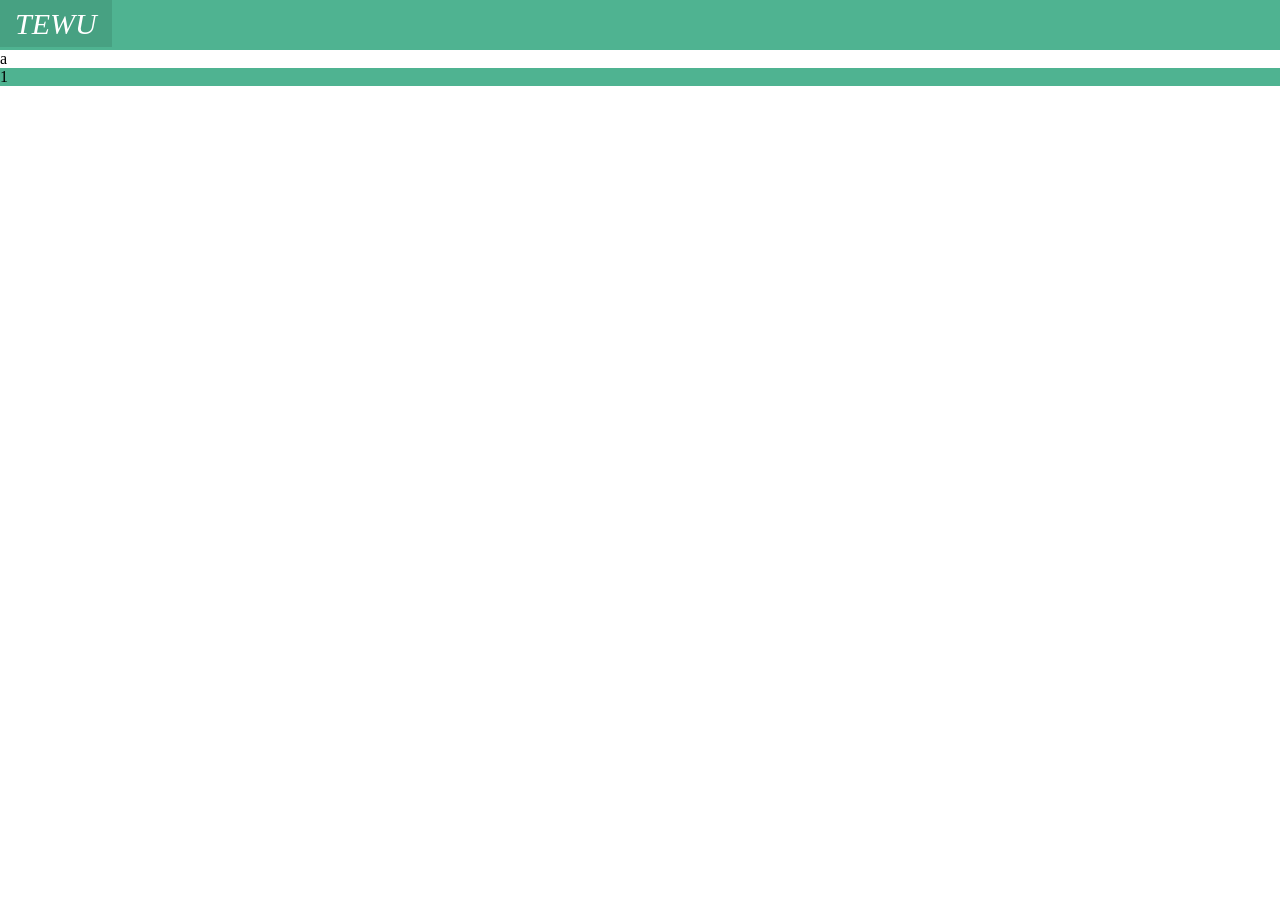
==== index.html @ 82aea127 "Add files via upload" ====
<!DOCTYPE html>
<html lang="en">
<head>
    <meta charset="UTF-8">
    <meta name="viewport" content="width=device-width, initial-scale=1.0">
    <title>Document</title>
    <link rel="stylesheet" href="Styles/index.css">
</head>
<body>
    <header class="main-header">
        <label for="btn-nav" class="btn-nav">
          <i class="fas fa-bars">TEWU</i>
          
        
        </label>
        <input type="checkbox" id="btn-nav">
        
        <nav>
          <ul class="navigation">
            <li><a href="index.html">Inicio</a></li>
            <li><a href="servicios.html">Servicios</a></li>
            <li><a href="nosotros.html">Nosotros</a></li>
            <li><a href="contacto.html">Contacto</a></li>
            <li><a href="iniciosesion.html">Iniciar Sesion</a></li>
          </ul>
        </nav>
        
      </header>

      <main>
        <div>
          <p>a</p>
        </div>
      </main>


      <footer class="footer">
        <p>1</p>
      </footer>
</body>
</html>
---- Styles/index.css ----
:root{
    --main-color:#fff;
  }
  
  *{
    padding: 0;
    margin: 0;
    box-sizing: border-box;
  }
  
  body{
    font-family:'Roboto' , 'sans-serif';
    overflow:hidden;
  }
  
  .main-header{
    background: #4FB391;
    width: 100%;
    height:50px;
  }
  
  nav{
    position: absolute;
    left:0;
    top:0;
    width: 200px;
    top:50px;
    height:calc(100vh - 50px);
    background:#2D6653;
    transform:translateX(-100%);
    transition:.4s ease;
  }
  
  .navigation li{
    list-style:none;
    width: 100%;
    border-bottom: 1px solid rgba(255,255,255,.5);
  }
  
  .navigation a{
    color:var(--main-color);
    display: block;
    line-height:3.5;
    padding: 0 10px;
    text-decoration:none;
    transition:.4s ease;
  }
  
  .navigation a:hover{
    transform:translateX(10%);
  }
  
  #btn-nav{
    display: none;
  }
  
  #btn-nav:checked ~ nav{
    transform:translateX(0);
  }
  
  .btn-nav{
    color:var(--main-color);
    font-size:30px;
    position: absolute;
    left:0;
    top:0;
    cursor:pointer;
    padding:6.5px 15px;
    transition:.2s ease;
    background:rgba(0,0,0,.1);
  }
  
  .btn-nav:hover{
    background:rgba(0,0,0,.3);
  }



  /* Footer */

  .footer{
    background-color: #4FB391;
  }
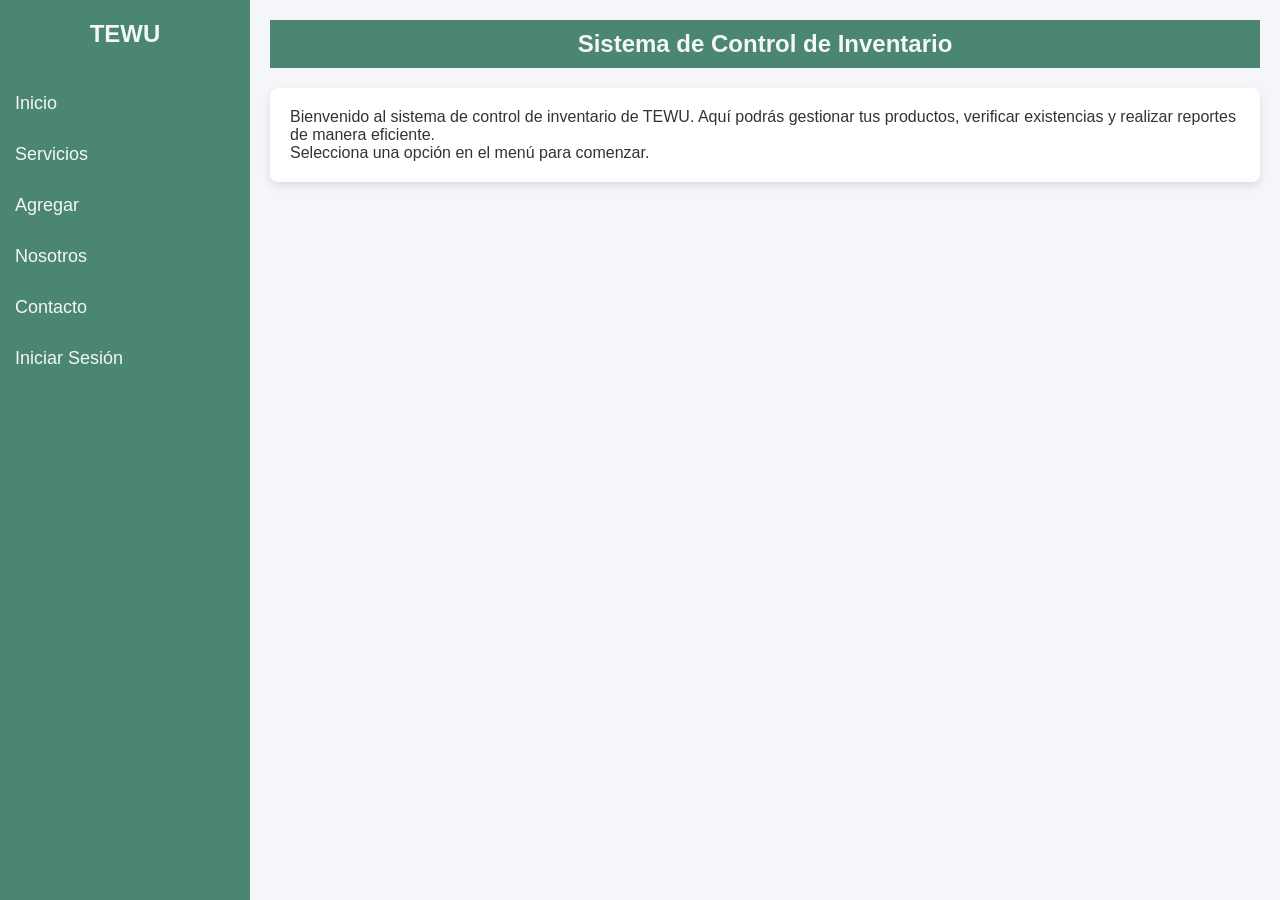
==== commit 6879affe: "index.html" ====
--- a/index.html
+++ b/index.html
@@ -1,41 +1,142 @@
 <!DOCTYPE html>
-<html lang="en">
+<html lang="es">
 <head>
     <meta charset="UTF-8">
     <meta name="viewport" content="width=device-width, initial-scale=1.0">
-    <title>Document</title>
-    <link rel="stylesheet" href="Styles/index.css">
+    <title>Sistema de Control de Inventario - TEWU</title>
+    <style>
+        /* Estilos generales */
+        * {
+            margin: 0;
+            padding: 0;
+            box-sizing: border-box;
+        }
+        body {
+            font-family: Arial, sans-serif;
+            background-color: #f4f6f9;
+            color: #333;
+            display: flex;
+            min-height: 100vh;
+            overflow-x: hidden;
+        }
+
+        /* Estilos del menú lateral */
+        .sidebar {
+            width: 250px;
+            background-color: #4b8673;
+            padding-top: 20px;
+            display: flex;
+            flex-direction: column;
+            justify-content: start;
+            height: 100vh;
+            position: fixed;
+        }
+
+        .sidebar h1 {
+            font-size: 24px;
+            color: #f4f6f9;
+            text-align: center;
+            margin-bottom: 30px;
+        }
+
+        .menu {
+            list-style: none;
+            width: 100%;
+        }
+
+        .menu li {
+            width: 100%;
+        }
+
+        .menu li a {
+            display: block;
+            padding: 15px;
+            color: #f4f6f9;
+            text-decoration: none;
+            font-size: 18px;
+            transition: background 0.3s;
+        }
+
+        .menu li a:hover {
+            background-color: #3b6d5a;
+        }
+
+        /* Estilo del contenido principal */
+        .content {
+            margin-left: 250px;
+            padding: 20px;
+            flex: 1;
+        }
+
+        .header {
+            background-color: #4b8673;
+            padding: 10px;
+            color: #f4f6f9;
+            font-size: 24px;
+            font-weight: bold;
+            text-align: center;
+            margin-bottom: 20px;
+        }
+
+        .main-content {
+            background-color: white;
+            border-radius: 8px;
+            box-shadow: 0 4px 8px rgba(0, 0, 0, 0.1);
+            padding: 20px;
+        }
+
+        /* Mejoras para botones y formularios */
+        .btn {
+            display: inline-block;
+            padding: 10px 20px;
+            background-color: #4b8673;
+            color: #f4f6f9;
+            border: none;
+            border-radius: 4px;
+            cursor: pointer;
+            transition: background 0.3s;
+        }
+
+        .btn:hover {
+            background-color: #3b6d5a;
+        }
+
+        /* Responsive */
+        @media (max-width: 768px) {
+            .sidebar {
+                width: 100%;
+                height: auto;
+                position: relative;
+            }
+            .content {
+                margin-left: 0;
+            }
+        }
+    </style>
 </head>
 <body>
-    <header class="main-header">
-        <label for="btn-nav" class="btn-nav">
-          <i class="fas fa-bars">TEWU</i>
-          
-        
-        </label>
-        <input type="checkbox" id="btn-nav">
-        
-        <nav>
-          <ul class="navigation">
-            <li><a href="index.html">Inicio</a></li>
-            <li><a href="servicios.html">Servicios</a></li>
-            <li><a href="nosotros.html">Nosotros</a></li>
-            <li><a href="contacto.html">Contacto</a></li>
-            <li><a href="iniciosesion.html">Iniciar Sesion</a></li>
-          </ul>
-        </nav>
-        
-      </header>
 
-      <main>
-        <div>
-          <p>a</p>
+    <!-- Menú lateral -->
+    <div class="sidebar">
+        <h1>TEWU</h1>
+        <ul class="menu">
+            <li><a href="#">Inicio</a></li>
+            <li><a href="#">Servicios</a></li>
+            <li><a href="#">Agregar</a></li>
+            <li><a href="#">Nosotros</a></li>
+            <li><a href="#">Contacto</a></li>
+            <li><a href="#">Iniciar Sesión</a></li>
+        </ul>
+    </div>
+
+    <!-- Contenido principal -->
+    <div class="content">
+        <div class="header">Sistema de Control de Inventario</div>
+        <div class="main-content">
+            <p>Bienvenido al sistema de control de inventario de TEWU. Aquí podrás gestionar tus productos, verificar existencias y realizar reportes de manera eficiente.</p>
+            <p>Selecciona una opción en el menú para comenzar.</p>
         </div>
-      </main>
+    </div>
 
-
-      <footer class="footer">
-        <p>1</p>
-      </footer>
 </body>
-</html>+</html>
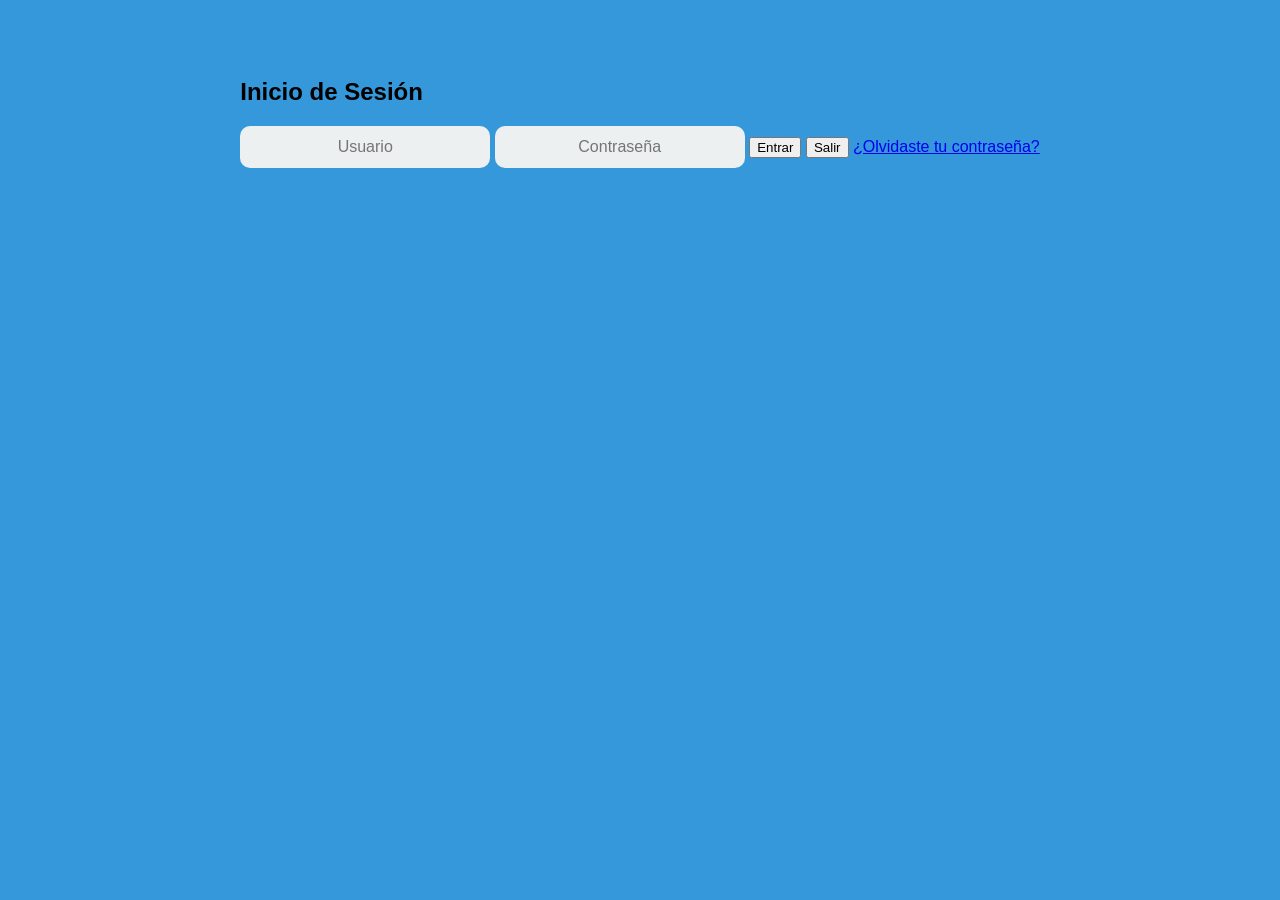
==== commit 7272ab24: "Add files via upload" ====
--- a/index.html
+++ b/index.html
@@ -1,142 +1,63 @@
 <!DOCTYPE html>
 <html lang="es">
 <head>
-    <meta charset="UTF-8">
-    <meta name="viewport" content="width=device-width, initial-scale=1.0">
-    <title>Sistema de Control de Inventario - TEWU</title>
-    <style>
-        /* Estilos generales */
-        * {
-            margin: 0;
-            padding: 0;
-            box-sizing: border-box;
-        }
-        body {
-            font-family: Arial, sans-serif;
-            background-color: #f4f6f9;
-            color: #333;
-            display: flex;
-            min-height: 100vh;
-            overflow-x: hidden;
-        }
-
-        /* Estilos del menú lateral */
-        .sidebar {
-            width: 250px;
-            background-color: #4b8673;
-            padding-top: 20px;
-            display: flex;
-            flex-direction: column;
-            justify-content: start;
-            height: 100vh;
-            position: fixed;
-        }
-
-        .sidebar h1 {
-            font-size: 24px;
-            color: #f4f6f9;
-            text-align: center;
-            margin-bottom: 30px;
-        }
-
-        .menu {
-            list-style: none;
-            width: 100%;
-        }
-
-        .menu li {
-            width: 100%;
-        }
-
-        .menu li a {
-            display: block;
-            padding: 15px;
-            color: #f4f6f9;
-            text-decoration: none;
-            font-size: 18px;
-            transition: background 0.3s;
-        }
-
-        .menu li a:hover {
-            background-color: #3b6d5a;
-        }
-
-        /* Estilo del contenido principal */
-        .content {
-            margin-left: 250px;
-            padding: 20px;
-            flex: 1;
-        }
-
-        .header {
-            background-color: #4b8673;
-            padding: 10px;
-            color: #f4f6f9;
-            font-size: 24px;
-            font-weight: bold;
-            text-align: center;
-            margin-bottom: 20px;
-        }
-
-        .main-content {
-            background-color: white;
-            border-radius: 8px;
-            box-shadow: 0 4px 8px rgba(0, 0, 0, 0.1);
-            padding: 20px;
-        }
-
-        /* Mejoras para botones y formularios */
-        .btn {
-            display: inline-block;
-            padding: 10px 20px;
-            background-color: #4b8673;
-            color: #f4f6f9;
-            border: none;
-            border-radius: 4px;
-            cursor: pointer;
-            transition: background 0.3s;
-        }
-
-        .btn:hover {
-            background-color: #3b6d5a;
-        }
-
-        /* Responsive */
-        @media (max-width: 768px) {
-            .sidebar {
-                width: 100%;
-                height: auto;
-                position: relative;
-            }
-            .content {
-                margin-left: 0;
-            }
-        }
-    </style>
+  <meta charset="UTF-8">
+  <meta name="viewport" content="width=device-width, initial-scale=1.0">
+  <title>Inicio de Sesión</title>
+  <link rel="stylesheet" href="Styles/iniciosesion.css">
 </head>
 <body>
 
-    <!-- Menú lateral -->
-    <div class="sidebar">
-        <h1>TEWU</h1>
-        <ul class="menu">
-            <li><a href="#">Inicio</a></li>
-            <li><a href="#">Servicios</a></li>
-            <li><a href="#">Agregar</a></li>
-            <li><a href="#">Nosotros</a></li>
-            <li><a href="#">Contacto</a></li>
-            <li><a href="#">Iniciar Sesión</a></li>
-        </ul>
-    </div>
-
-    <!-- Contenido principal -->
-    <div class="content">
-        <div class="header">Sistema de Control de Inventario</div>
-        <div class="main-content">
-            <p>Bienvenido al sistema de control de inventario de TEWU. Aquí podrás gestionar tus productos, verificar existencias y realizar reportes de manera eficiente.</p>
-            <p>Selecciona una opción en el menú para comenzar.</p>
-        </div>
-    </div>
+  <div class="login-container">
+    <h2>Inicio de Sesión</h2>
+    <form id="formUsuario">
+      <input type="text" placeholder="Usuario" id="Usuario" required>
+      <input type="password" placeholder="Contraseña" id="contrasena" required>
+      <button type="submit" class="btn-entrar">Entrar</button>
+      <button type="button" class="btn-salir">Salir</button>
+      <a href="#">¿Olvidaste tu contraseña?</a>
+    </form>
+  </div>
 
 </body>
 </html>
+
+<script>
+  document.getElementById('formUsuario').addEventListener('submit', async (e) => {
+    e.preventDefault();  // Evitar que el formulario se envíe de la forma tradicional
+
+    // Obtener los valores de los campos
+    const usuario = document.getElementById('Usuario').value;
+    const contrasena = document.getElementById('contrasena').value;
+
+    try {
+      // Enviar una solicitud POST al servidor
+      const response = await fetch('http://localhost:3000/api/login', {
+        method: 'POST',
+        headers: {
+          'Content-Type': 'application/json'
+        },
+        body: JSON.stringify({ usuario, contrasena })  // Convertir datos a JSON
+      });
+
+      // Procesar la respuesta
+      if (response.ok) {
+        const data = await response.json();
+        
+        if (data.success) {
+          // Redirigir al usuario a otra página (ejemplo: dashboard)
+          window.location.href = "gestion.html";
+        } else {
+          // Mostrar mensaje de error si el login falló
+          alert("Nombre de usuario o contraseña incorrectos.");
+        }
+      } else {
+        // Si el servidor devuelve un error
+        alert("Error al intentar iniciar sesión. Inténtalo de nuevo.");
+      }
+    } catch (error) {
+      console.error('Error al conectar con el servidor:', error);
+      alert("Hubo un problema al conectar con el servidor.");
+    }
+  });
+</script>
--- a/Styles/iniciosesion.css
+++ b/Styles/iniciosesion.css
@@ -0,0 +1,82 @@
+* {
+    box-sizing: border-box;
+    }
+    
+    *:focus {
+      outline: none;
+    }
+    body {
+    font-family: Arial;
+    background-color: #3498DB;
+    padding: 50px;
+    display: flex;
+    justify-content: center;
+    align-items: center;
+    }
+    .login {
+    margin: 20px auto;
+    width: 300px;
+    }
+    .login-screen {
+    background-color: #FFF;
+    padding: 20px;
+    border-radius: 10px
+    }
+    
+    .app-title {
+    text-align: center;
+    color: #777;
+    }
+    
+    .login-form {
+    text-align: center;
+    }
+    .control-group {
+    margin-bottom: 10px;
+    }
+    
+    input {
+    text-align: center;
+    background-color: #ECF0F1;
+    border: 2px solid transparent;
+    border-radius: 10px;
+    font-size: 16px;
+    font-weight: 200;
+    padding: 10px 0;
+    width: 250px;
+    transition: border .5s;
+    }
+    
+    input:focus {
+    border: 2px solid #3498DB;
+    box-shadow: none;
+    }
+    
+    .btn {
+      border: 2px solid transparent;
+      background: #3498DB;
+      color: #ffffff;
+      font-size: 16px;
+      line-height: 25px;
+      padding: 10px 0;
+      text-decoration: none;
+      text-shadow: none;
+      border-radius: 10px;
+      box-shadow: none;
+      transition: 0.25s;
+      display: block;
+      width: 250px;
+      margin: 0 auto;
+    }
+    
+    .btn:hover {
+      background-color: #2980B9;
+    }
+    
+    .login-link {
+      font-size: 12px;
+      color: #444;
+      display: block;
+      margin-top: 12px;
+    }                                         
+          
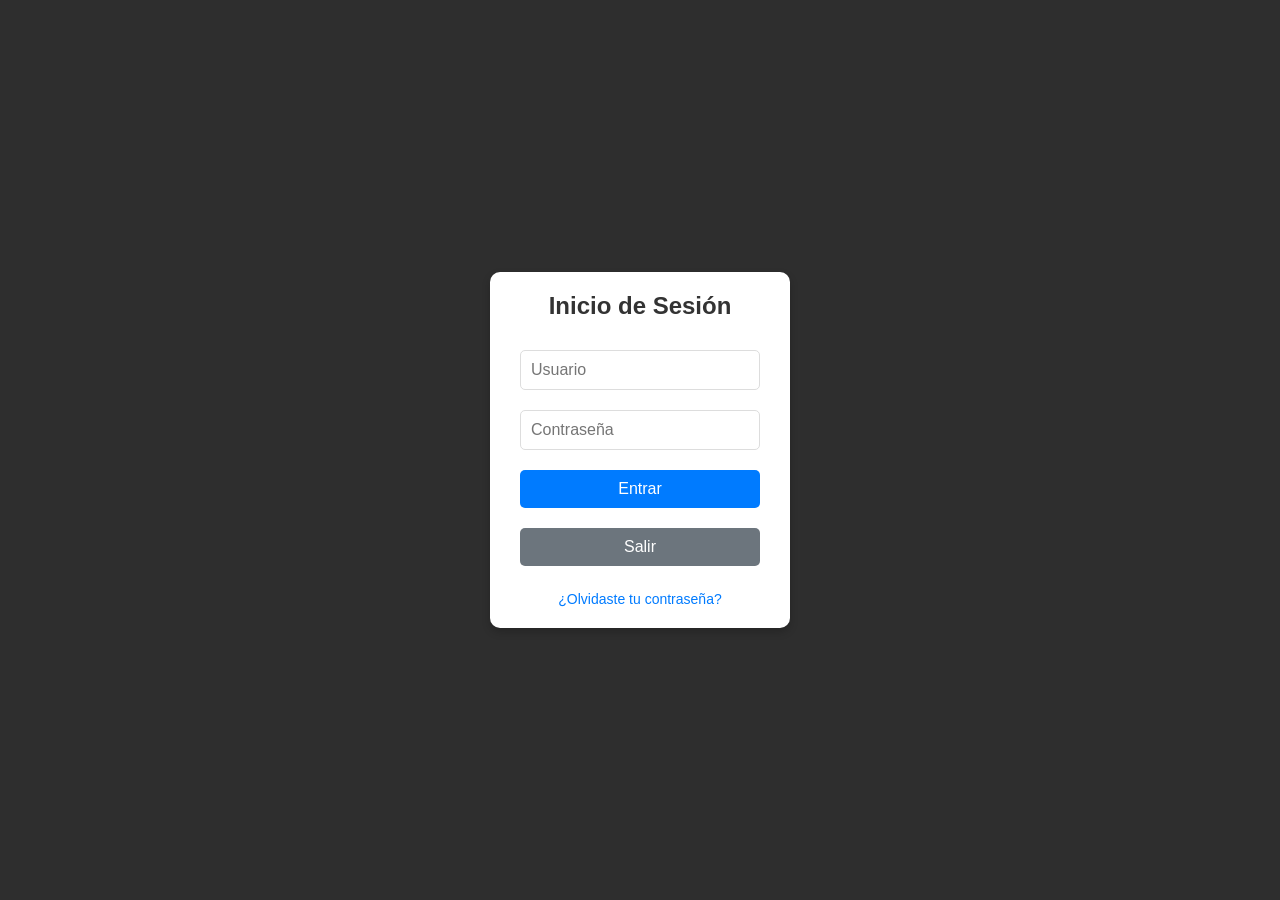
==== commit 5a27f5c8: "index.html" ====
--- a/index.html
+++ b/index.html
@@ -60,4 +60,4 @@
       alert("Hubo un problema al conectar con el servidor.");
     }
   });
-</script>+</script>
--- a/Styles/iniciosesion.css
+++ b/Styles/iniciosesion.css
@@ -1,82 +1,80 @@
+/* Reset de márgenes y padding */
 * {
-    box-sizing: border-box;
-    }
-    
-    *:focus {
-      outline: none;
-    }
-    body {
-    font-family: Arial;
-    background-color: #3498DB;
-    padding: 50px;
-    display: flex;
-    justify-content: center;
-    align-items: center;
-    }
-    .login {
-    margin: 20px auto;
-    width: 300px;
-    }
-    .login-screen {
-    background-color: #FFF;
-    padding: 20px;
-    border-radius: 10px
-    }
-    
-    .app-title {
-    text-align: center;
-    color: #777;
-    }
-    
-    .login-form {
-    text-align: center;
-    }
-    .control-group {
-    margin-bottom: 10px;
-    }
-    
-    input {
-    text-align: center;
-    background-color: #ECF0F1;
-    border: 2px solid transparent;
-    border-radius: 10px;
-    font-size: 16px;
-    font-weight: 200;
-    padding: 10px 0;
-    width: 250px;
-    transition: border .5s;
-    }
-    
-    input:focus {
-    border: 2px solid #3498DB;
-    box-shadow: none;
-    }
-    
-    .btn {
-      border: 2px solid transparent;
-      background: #3498DB;
-      color: #ffffff;
-      font-size: 16px;
-      line-height: 25px;
-      padding: 10px 0;
-      text-decoration: none;
-      text-shadow: none;
-      border-radius: 10px;
-      box-shadow: none;
-      transition: 0.25s;
-      display: block;
-      width: 250px;
-      margin: 0 auto;
-    }
-    
-    .btn:hover {
-      background-color: #2980B9;
-    }
-    
-    .login-link {
-      font-size: 12px;
-      color: #444;
-      display: block;
-      margin-top: 12px;
-    }                                         
-          +  margin: 0;
+  padding: 0;
+  box-sizing: border-box;
+  font-family: Arial, sans-serif;
+}
+
+/* Fondo de la página */
+body {
+  display: flex;
+  justify-content: center;
+  align-items: center;
+  height: 100vh;
+  background-color: #2e2e2e;
+}
+
+/* Estilos para el contenedor de login */
+.login-container {
+  background-color: #ffffff;
+  width: 300px;
+  padding: 20px 30px;
+  border-radius: 10px;
+  box-shadow: 0 4px 8px rgba(0, 0, 0, 0.2);
+  text-align: center;
+}
+
+/* Título del formulario */
+.login-container h2 {
+  margin-bottom: 20px;
+  color: #333;
+}
+
+/* Campos de entrada */
+.login-container input[type="text"],
+.login-container input[type="password"] {
+  width: 100%;
+  padding: 10px;
+  margin: 10px 0;
+  border: 1px solid #ddd;
+  border-radius: 5px;
+  font-size: 16px;
+}
+
+/* Botones */
+.login-container button {
+  width: 100%;
+  padding: 10px;
+  margin: 10px 0;
+  border: none;
+  border-radius: 5px;
+  font-size: 16px;
+  cursor: pointer;
+}
+
+/* Estilos del botón Entrar */
+.login-container .btn-entrar {
+  background-color: #007bff;
+  color: #fff;
+  margin-top: 10px;
+}
+
+/* Estilos del botón Salir */
+.login-container .btn-salir {
+  background-color: #6c757d;
+  color: #fff;
+}
+
+/* Enlace para recuperar contraseña */
+.login-container a {
+  display: inline-block;
+  margin-top: 15px;
+  font-size: 14px;
+  color: #007bff;
+  text-decoration: none;
+}
+
+.login-container a:hover {
+  text-decoration: underline;
+}
